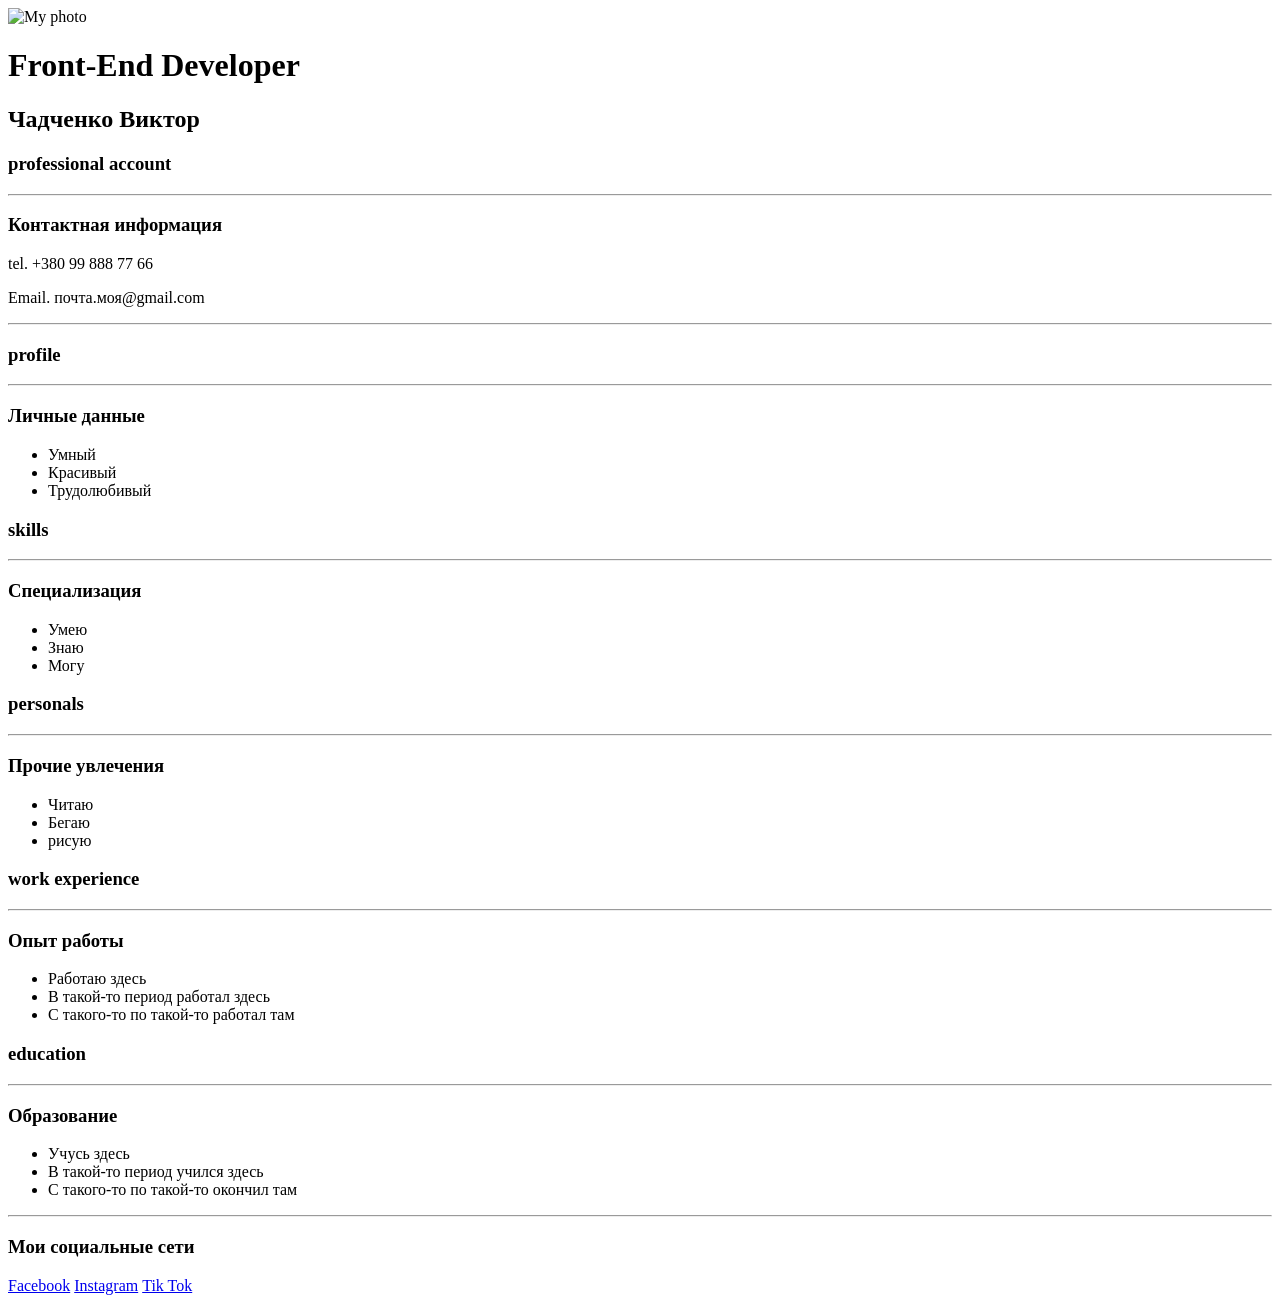
==== Dz-2/index.html @ a5211c62 "Dz-2" ====
<!DOCTYPE html>
<html lang="en">
<head>
    <meta charset="UTF-8">
    <meta name="viewport" content="width=device-width, initial-scale=1.0">
    <title>Document</title>
</head>
<body>
    <header>
        <div>
            <!--Левый блок с фото-->
            <div>
                <img src="" alt="My photo">
            </div>
            <!--Правый блок c инфо-->
            <div>
                <h1>Front-End Developer</h1>
                <h2>Чадченко Виктор</h2>
                <h3>professional account</h3>
                <hr>
                <h3>Контактная информация</h3>
                <p>tel. +380 99 888 77 66</p>
                <p>Email. почта.моя@gmail.com</p>
            </div>
        </div>
        <hr>
    </header>
    <main>
        <div>
            <!--Левый блок инфо-->
            <div>
                <article>
                    <h3>profile</h3>
                    <hr>
                    <h3>Личные данные</h3>
                    <ul>
                        <li>Умный</li>
                        <li>Красивый</li>
                        <li>Трудолюбивый</li>
                    </ul>
                </article>
                <article>
                    <h3>skills</h3>
                    <hr>
                    <h3>Специализация</h3>
                    <ul>
                        <li>Умею</li>
                        <li>Знаю</li>
                        <li>Могу</li>
                    </ul>
                </article>
                <article>
                    <h3>personals</h3>
                    <hr>
                    <h3>Прочие увлечения</h3>
                    <ul>
                        <li>Читаю</li>
                        <li>Бегаю</li>
                        <li>рисую</li>
                    </ul>
                </article>
            </div>
            <!--Правый блок инфо-->
            <div>
                <article>
                    <h3>work experience</h3>
                    <hr>
                    <h3>Опыт работы</h3>
                    <ul>
                        <li>Работаю здесь</li>
                        <li>В такой-то период работал здесь</li>
                        <li>С такого-то по такой-то работал там</li>
                    </ul>
                </article>
                <article>
                    <h3>education</h3>
                    <hr>
                    <h3>Образование</h3>
                    <ul>
                        <li>Учусь здесь</li>
                        <li>В такой-то период учился здесь</li>
                        <li>С такого-то по такой-то окончил там</li>
                    </ul>
                </article>
            </div>
        </div>
    </main>
    <hr>
    <footer>
        <h3>Мои социальные сети</h3>
        <div>
            <a href="#"><img src="" alt="">Facebook</a>
            <a href="#"><img src="" alt="">Instagram</a>
            <a href="#"><img src="" alt="">Tik Tok</a>
        </div>
    </footer>
</body>
</html>
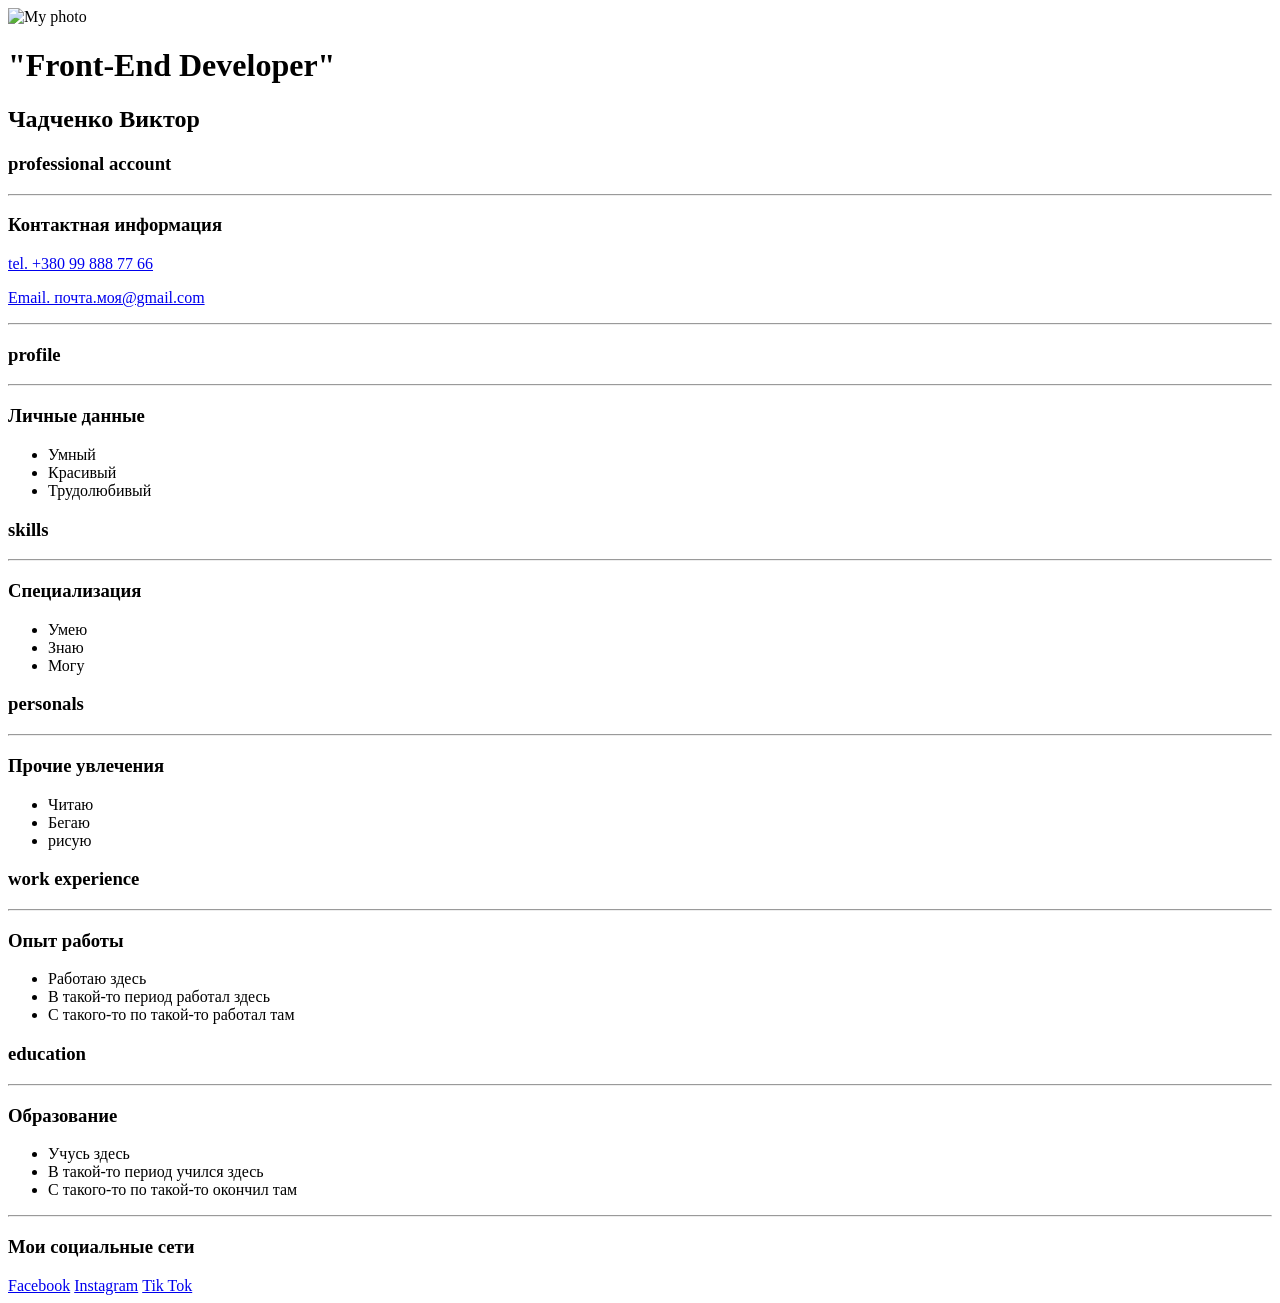
==== commit c471cae8: "Dz-2 fixing" ====
--- a/Dz-2/index.html
+++ b/Dz-2/index.html
@@ -14,13 +14,13 @@
             </div>
             <!--Правый блок c инфо-->
             <div>
-                <h1>Front-End Developer</h1>
+                <h1>&quotFront-End Developer&quot</h1>
                 <h2>Чадченко Виктор</h2>
                 <h3>professional account</h3>
                 <hr>
                 <h3>Контактная информация</h3>
-                <p>tel. +380 99 888 77 66</p>
-                <p>Email. почта.моя@gmail.com</p>
+                <p><a href="tel:+380998887766">tel. +380 99 888 77 66</a></p>
+                <p><a href="mailto:почта.моя@gmail.com">Email. почта.моя@gmail.com</a></p>
             </div>
         </div>
         <hr>
